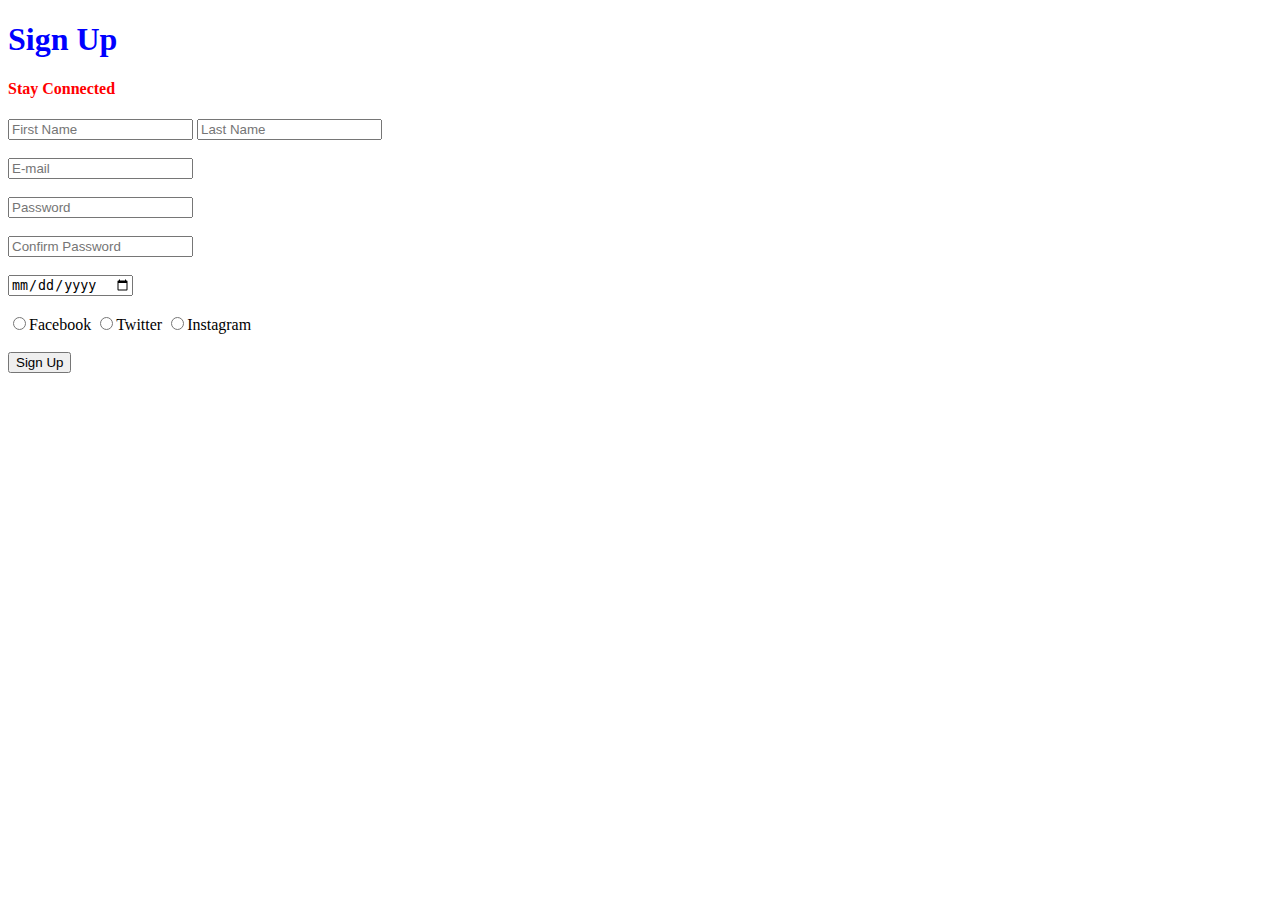
==== frontEnd/Register.html @ 7583db10 "Place all fron end file to frontEnd folder" ====
<!DOCTYPE html>
<html>
<head>
	<title>App Name</title>
	<link rel="stylesheet" type="text/css" href="Register.css">
</head>
<body>
	<form action = "Register.php" id="registerForm" method="get" onsubmit="return f()">
	
			<h1>Sign Up</h1>
			<h4>Stay Connected</h4>
			<input placeholder="First Name" type="text" id="FirstName" name="FirstName" />
			<input placeholder="Last Name" type="text" id="LastName" name="LastName"  /> <br><br>
			<input placeholder="E-mail" type="text" id="Email" name="Email" /><br><br>
			<input placeholder="Password" type="password" id="Password" name="Password"  /><br><br>
			<input placeholder="Confirm Password" type="password" id="mailbox" name="Paassword" /><br><br>
			<input type="date" id="DOB" name="DOB"  /><br><br>
			<input type="radio" id="fb" name="socialMedia" value="Facebook" />Facebook
			<input type="radio" id="tb" name="socialMedia" value="Twitter" />Twitter
			<input type="radio" id="ib" name="socialMedia" value="Instagram" />Instagram<br><br>
			<input type="submit" class="button2" value="Sign Up" />
		
	</form>
</body>
</html>
---- frontEnd/Register.css ----
h1{
	color: blue;
}
li{
	color: red;
}
h4{
	color: red;
}
body{
	background: url(https://previews.123rf.com/images/vladystock/vladystock1802/vladystock180200104/95735053-abstract-geometric-background-with-connecting-dots-and-lines-modern-technology-concept-polygonal-str.jpg);
    background-repeat: no-repeat;
    background-size: cover; 
}
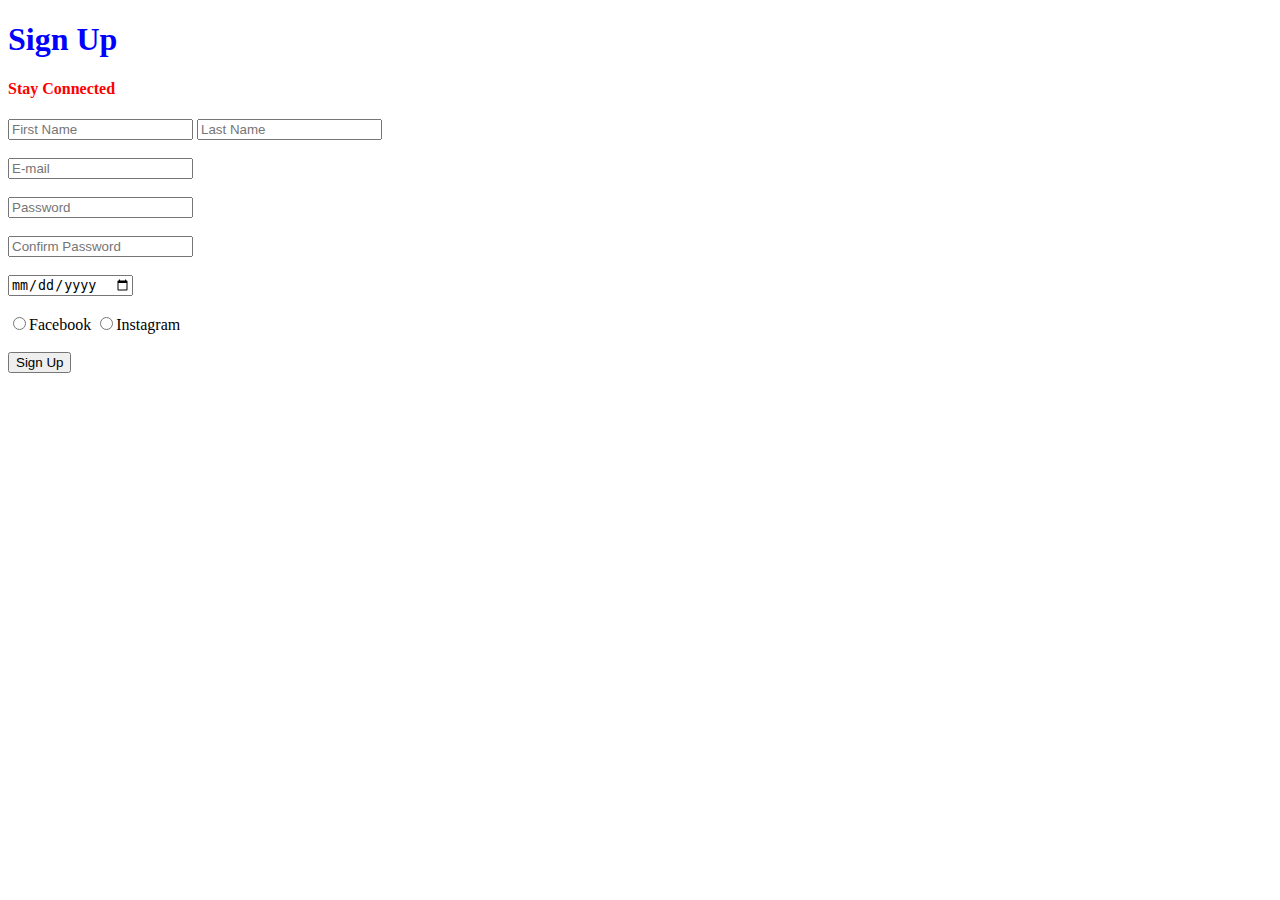
==== commit af64c940: "Removed Twitter Radio Button" ====
--- a/frontEnd/Register.html
+++ b/frontEnd/Register.html
@@ -1,12 +1,12 @@
-
 <!DOCTYPE html>
+<!--Add Nilofer Taylor as creator-->
 <html>
 <head>
 	<title>App Name</title>
 	<link rel="stylesheet" type="text/css" href="Register.css">
 </head>
 <body>
-	<form action = "Register.php" id="registerForm" method="get" onsubmit="return f()">
+	<form action = "Register.php" id="registerForm" method="POST" onsubmit="return f()">
 	
 			<h1>Sign Up</h1>
 			<h4>Stay Connected</h4>
@@ -17,7 +17,6 @@
 			<input placeholder="Confirm Password" type="password" id="mailbox" name="Paassword" /><br><br>
 			<input type="date" id="DOB" name="DOB"  /><br><br>
 			<input type="radio" id="fb" name="socialMedia" value="Facebook" />Facebook
-			<input type="radio" id="tb" name="socialMedia" value="Twitter" />Twitter
 			<input type="radio" id="ib" name="socialMedia" value="Instagram" />Instagram<br><br>
 			<input type="submit" class="button2" value="Sign Up" />
 		
--- a/frontEnd/Register.css
+++ b/frontEnd/Register.css
@@ -1,3 +1,4 @@
+/* Nilofer Taylor */
 h1{
 	color: blue;
 }
